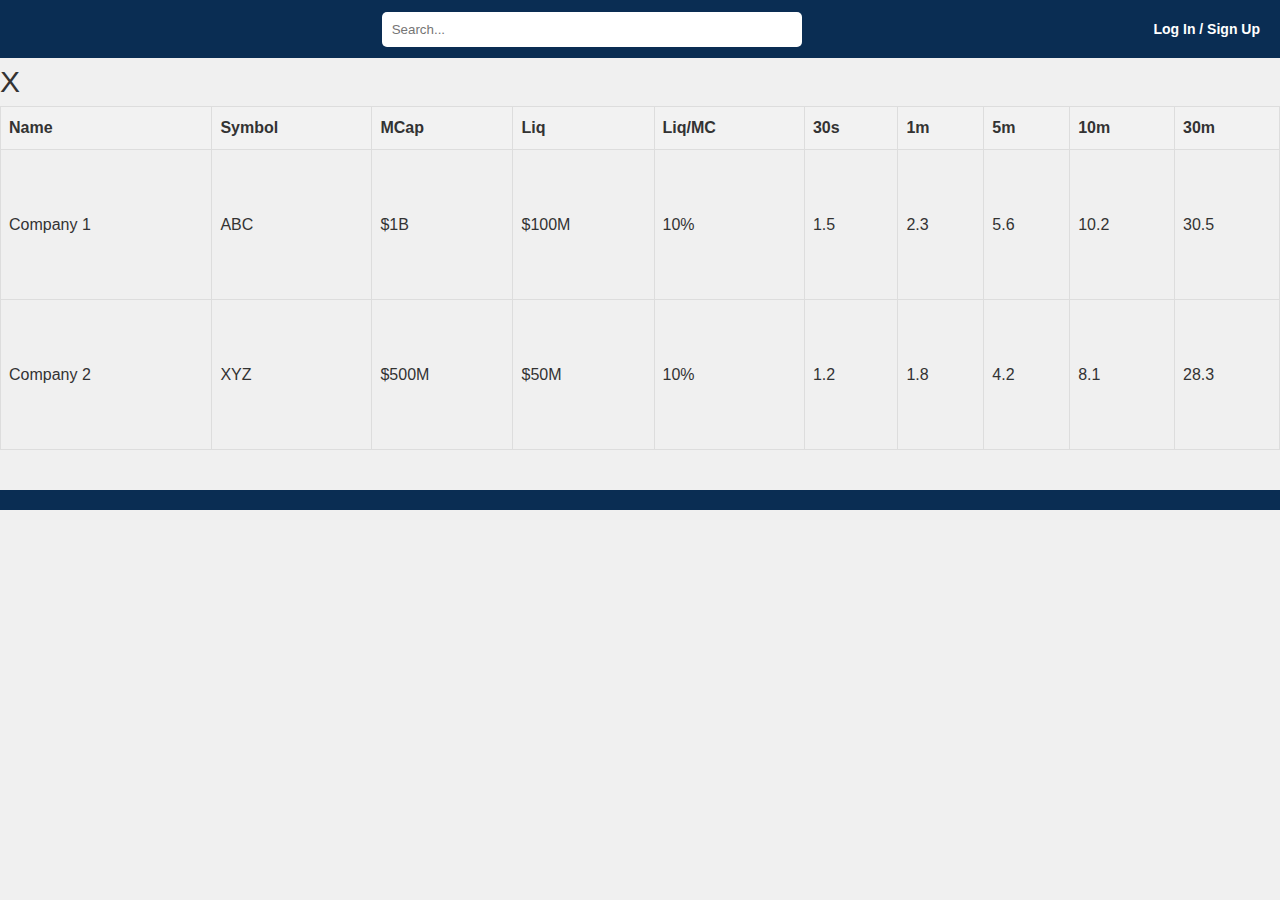
==== frontend/index.html @ a47f0f44 "initial frontend addition" ====
<!DOCTYPE html>
<html lang="en">
<head>
    <meta charset="UTF-8">
    <meta name="viewport" content="width=device-width, initial-scale=1.0">
    <title>CryptoArch</title>
    <link rel="stylesheet" href="css/main.css"> <!-- Link to your main CSS file -->
</head>
<body>
    <header>        
        <div class="header-left">
            <a href="#" class="home-link"><i class="fas fa-home"></i></a>
        </div>
        <div class="header-center">
            <input type="text" class="search-bar" placeholder="Search...">
        </div>
        <div class="header-right">
            <a href="#" class="login-link">Log In / Sign Up</a>
        </div>
    </header>
    
    <div id="mySidenav" class="sidenav">
        <a href="javascript:void(0)" class="closebtn" onclick="closeNav()">&times;</a>
        <a href="#">Dashboard</a>
        <a href="#">Top Gainers</a>
        <a href="#">Presales</a>
        <a href="#">Approvals</a>
        <a href="#">ROI Dapps</a>
        <a href="#">Settings</a>
      </div>
      
      <span style="font-size:30px;cursor:pointer" onclick="openNav()">X</span>
      
      <table border="1">
        <thead>
            <tr>
                <th>Name</th>
                <th>Symbol</th>
                <th>MCap</th>
                <th>Liq</th>
                <th>Liq/MC</th>
                <th>30s</th>
                <th>1m</th>
                <th>5m</th>
                <th>10m</th>
                <th>30m</th>
            </tr>
        </thead>
        <tbody>
            <!-- You can add table rows here dynamically using JavaScript -->
        </tbody>
    </table>

    <main>
        <!-- Your main content goes here -->
    </main>

    <footer>
        <!-- Your website footer content goes here -->
    </footer>

    <script src="js/navigation.js"></script> <!-- Link to your main JavaScript file -->
    <script src="js/topGainers.js"></script> 
</body>
</html>
---- frontend/css/main.css ----
/* Reset some default browser styles */
body, h1, h2, h3, p, ul, ol, li {
    margin: 0;
    padding: 0;
}

/* Apply a basic font and background color */
body {
    font-family: Arial, sans-serif;
    background-color: #f0f0f0;
    color: #333;
    line-height: 1.6;
}

/* Style the header with a navy background */
header {
    background-color: #0a2d53;
    color: #fff;
    padding: 10px 20px;
    display: flex;
    justify-content: space-between;
    align-items: center;
}

/* Style the home icon on the top left */
.home-link {
    color: #fff;
    text-decoration: none;
    font-size: 24px;
    margin-right: 10px;
}

/* Style the search bar in the center */
.header-center {
    flex-grow: 1; /* Allow the search bar to expand and fill the space */
    text-align: center;
}

.search-bar {
    width: 100%;
    max-width: 400px;
    padding: 10px;
    border: none;
    border-radius: 5px;
}

/* Style the login/sign-up link on the top right */
.login-link {
    color: #fff;
    text-decoration: none;
    font-weight: bold;
    font-size: 14px;
}


/* Style the main content area */
main {
    padding: 20px;
}

/* Style links */
a {
    color: #000000;
    text-decoration: none;
}

a:hover {
    text-decoration: underline;
}

/* Style the footer */
footer {
    background-color: #0a2d53;
    color: #fff;
    padding: 10px;
    text-align: center;
}

/* Add responsive styles for smaller screens */
@media (max-width: 768px) {
    header {
        font-size: 24px;
    }

    nav {
        font-size: 18px;
    }

    main {
        font-size: 16px;
        padding: 10px;
    }

    footer {
        font-size: 14px;
    }
}

/* The side navigation menu */
.sidenav {
    height: 100%; /* 100% Full-height */
    width: 0; /* 0 width - change this with JavaScript */
    position: fixed; /* Stay in place */
    z-index: 1; /* Stay on top */
    top: 0; /* Stay at the top */
    left: 0;
    background-color: #111; /* Black*/
    overflow-x: hidden; /* Disable horizontal scroll */
    padding-top: 60px; /* Place content 60px from the top */
    transition: 0.5s; /* 0.5 second transition effect to slide in the sidenav */
  }
  
  /* The navigation menu links */
  .sidenav a {
    padding: 8px 8px 8px 32px;
    text-decoration: none;
    font-size: 25px;
    color: #818181;
    display: block;
    transition: 0.3s;
  }
  
  /* When you mouse over the navigation links, change their color */
  .sidenav a:hover {
    color: #f1f1f1;
  }
  
  /* Position and style the close button (top right corner) */
  .sidenav .closebtn {
    position: absolute;
    top: 0;
    right: 25px;
    font-size: 36px;
    margin-left: 50px;
  }
  
  /* Style page content - use this if you want to push the page content to the right when you open the side navigation */
  #main {
    transition: margin-left .5s;
    padding: 20px;
  }
  
  /* On smaller screens, where height is less than 450px, change the style of the sidenav (less padding and a smaller font size) */
  @media screen and (max-height: 450px) {
    .sidenav {padding-top: 15px;}
    .sidenav a {font-size: 18px;}
  }

  table {
      width: 100%;
      border-collapse: collapse;
  }

  th, td {
      border: 1px solid #ddd;
      padding: 8px;
      text-align: left;
  }

  th {
      background-color: #f2f2f2;
      position: sticky;
      top: 0;
      z-index: 1;
  }

  tbody {
      height: 300px; /* Adjust the height as needed */
      overflow-y: auto;
  }
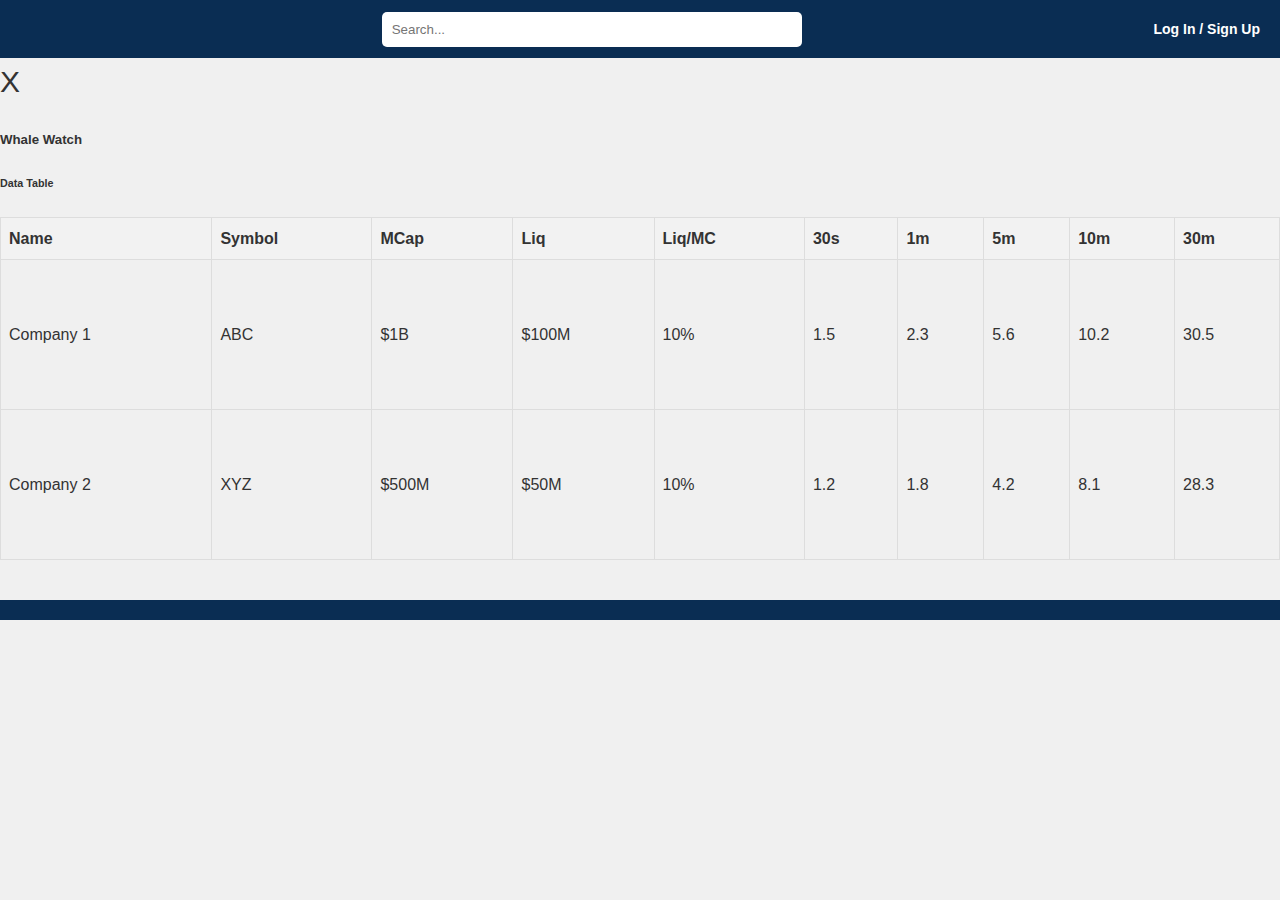
==== commit 70e3ef0b: "new additions" ====
--- a/frontend/index.html
+++ b/frontend/index.html
@@ -30,27 +30,66 @@
       </div>
       
       <span style="font-size:30px;cursor:pointer" onclick="openNav()">X</span>
-      
-      <table border="1">
-        <thead>
-            <tr>
-                <th>Name</th>
-                <th>Symbol</th>
-                <th>MCap</th>
-                <th>Liq</th>
-                <th>Liq/MC</th>
-                <th>30s</th>
-                <th>1m</th>
-                <th>5m</th>
-                <th>10m</th>
-                <th>30m</th>
-            </tr>
-        </thead>
-        <tbody>
-            <!-- You can add table rows here dynamically using JavaScript -->
-        </tbody>
-    </table>
-
+        <div class="card-container">
+            <div class="card whale-watch-card text-center">
+                <div class="card-body">
+                    <h5 class="card-title">Whale Watch</h5>
+                    <h6 class="card-header">Data Table</h6>
+                    <table class="table">
+                        <thead role="rowgroup" class="thead-light"><!---->
+                            <tr role="row" class="">
+                                <th role="columnheader" scope="col" aria-colindex="1" class="">
+                                    <div>Name</div>
+                                </th>
+                                <th role="columnheader" scope="col" aria-colindex="2" class="">
+                                    <div>Symbol</div>
+                                </th>
+                                <th role="columnheader" scope="col" tabindex="0" aria-colindex="3" aria-sort="none"
+                                    class="position-relative position-sticky text-center">
+                                    <div>MCap</div>
+                                </th>
+                                <th role="columnheader" scope="col" tabindex="0" aria-colindex="4" aria-sort="none"
+                                    class="position-relative position-sticky text-center">
+                                    <div>Liq</div>
+                                </th>
+                                <th role="columnheader" scope="col" tabindex="0" aria-colindex="5" aria-sort="none"
+                                    class="position-relative position-sticky text-center">
+                                    <div>Liq/MC</div>
+                                </th>
+                                <th role="columnheader" scope="col" tabindex="0" aria-colindex="6"
+                                    aria-sort="descending" class="position-relative position-sticky text-center">
+                                    <div>30s</div>
+                                </th>
+                                <th role="columnheader" scope="col" tabindex="0" aria-colindex="7" aria-sort="none"
+                                    class="position-relative position-sticky text-center">
+                                    <div>1m</div>
+                                </th>
+                                <th role="columnheader" scope="col" tabindex="0" aria-colindex="8" aria-sort="none"
+                                    class="position-relative position-sticky text-center">
+                                    <div>5m</div>
+                                </th>
+                                <th role="columnheader" scope="col" tabindex="0" aria-colindex="9" aria-sort="none"
+                                    class="position-relative position-sticky text-center">
+                                    <div>10m</div>
+                                </th>
+                                <th role="columnheader" scope="col" tabindex="0" aria-colindex="10" aria-sort="none"
+                                    class="position-relative position-sticky text-center">
+                                    <div>30m</div>
+                                </th>
+                                <!-- <th role="columnheader" scope="col" tabindex="0" aria-colindex="11" aria-sort="none"
+                                    class="position-relative position-sticky text-center">
+                                    <div>60m</div>
+                                </th> -->
+                            </tr>
+                        </thead>
+                        </thead>
+                        <tbody>
+                            <!-- You can add table rows here dynamically using JavaScript -->
+                        </tbody>
+                    </table>
+                </div>
+            </div>
+        </div>
     <main>
         <!-- Your main content goes here -->
     </main>
--- a/frontend/css/main.css
+++ b/frontend/css/main.css
@@ -167,4 +167,10 @@
   tbody {
       height: 300px; /* Adjust the height as needed */
       overflow-y: auto;
-  }+  }
+
+.card-container{
+    height: 100%;
+    display: flex;
+    flex-direction: column;
+}